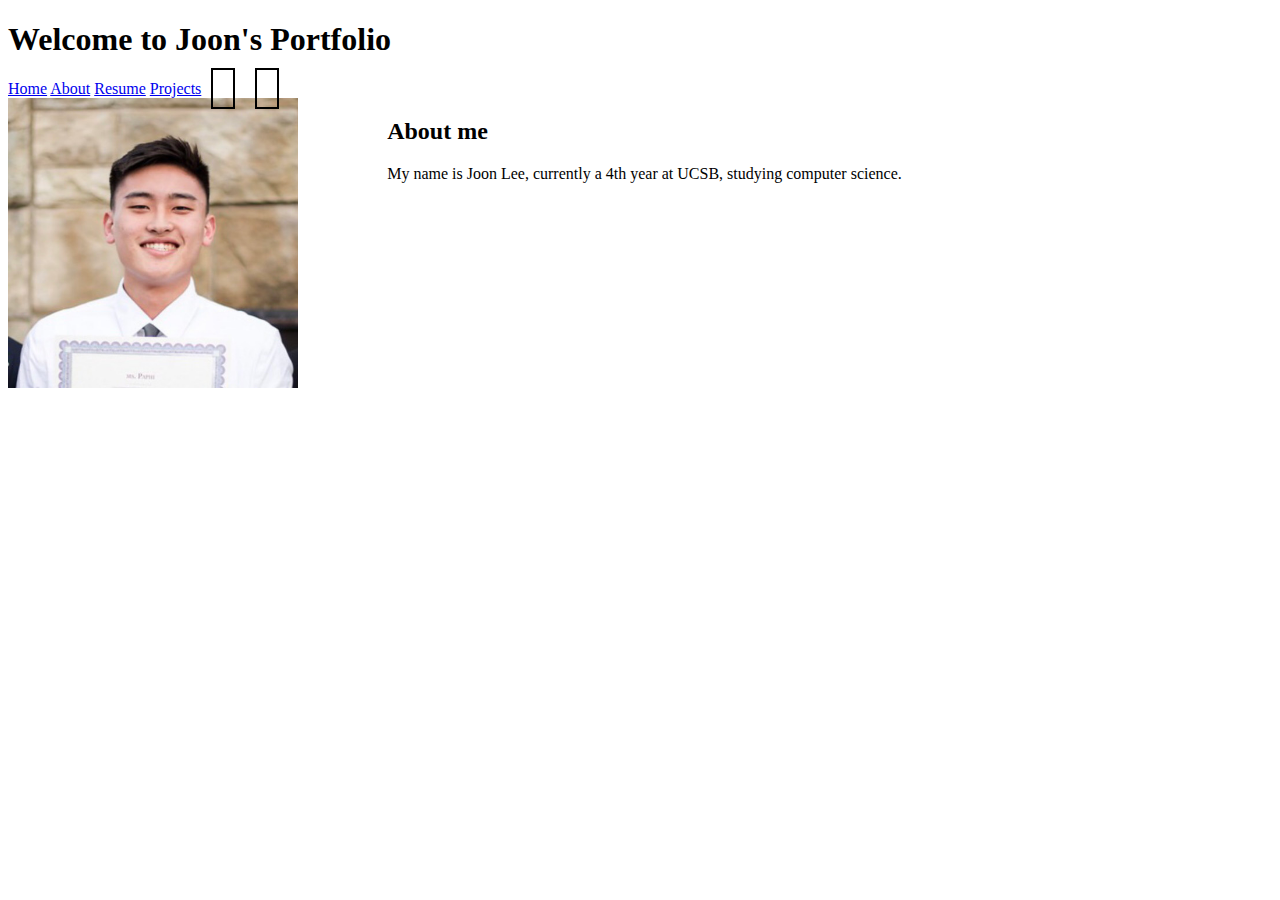
==== about.html @ a19f79c5 "assignment 2 done" ====
<!DOCTYPE html>
<html>
    <head>
        <meta charset="utf-8">
        <title>Joon's Portfolio</title>
        <link rel="stylesheet" type="text/css" href="style.css">
        <link rel="stylesheet" href="https://www.w3schools.com/w3css/3/w3.css">
    </head>
    <body>
        <div class="header">
            <h1>Welcome to Joon's Portfolio</h1>
        </div>
        <nav class="nav-var w3-bar w3-black">
            <a href="./index.html" class="w3-button w3-bar-item">Home</a>

            <a href="./about.html" class="w3-button w3-bar-item">About</a>

            <a href="./resume.html" class="w3-button w3-bar-item">Resume</a>
            <a href="./projects.html" class="w3-button w3-bar-item">Projects</a>
            <a href="https://github.com/jlee122/portfolio" class="tab"><i class="fa fa-github"></i></a>
            <a href="https://www.linkedin.com/in/joonlee122/" class="tab"><i class="fa fa-linkedin"></i></a>
        </nav>
        <div class="row">
            <div class="col profile-image">
                <img src="images/profile.png" width="290px" height="290px">
            </div>            
            <div class="col about">
                <h2>About me</h2>
                <p>My name is Joon Lee, currently a 4th year at UCSB, studying computer science.</p>
            </div>
        </div>
    </body>
</html>
---- style.css ----
.nav-bar {
    display: flex;
    background-color: skyblue;
}

.tab {
    padding: 10px;
    border: 2px solid black;
    width: 100px;
    height: 100px;
    margin: 10px;
}

.home-main-body {
    display: flex;
}

.col {
    float: left;
}
.row:after {
    display: table;
}
.profile-image {
    width: 30%
}
.about {
    width: 70%
}
.ucsb-image {
    width: 30%;
}
.home-text {
    width: 70%
}
.resume-main-body {
    display: flex;
}

.project-main-body {
    display: flex;
}
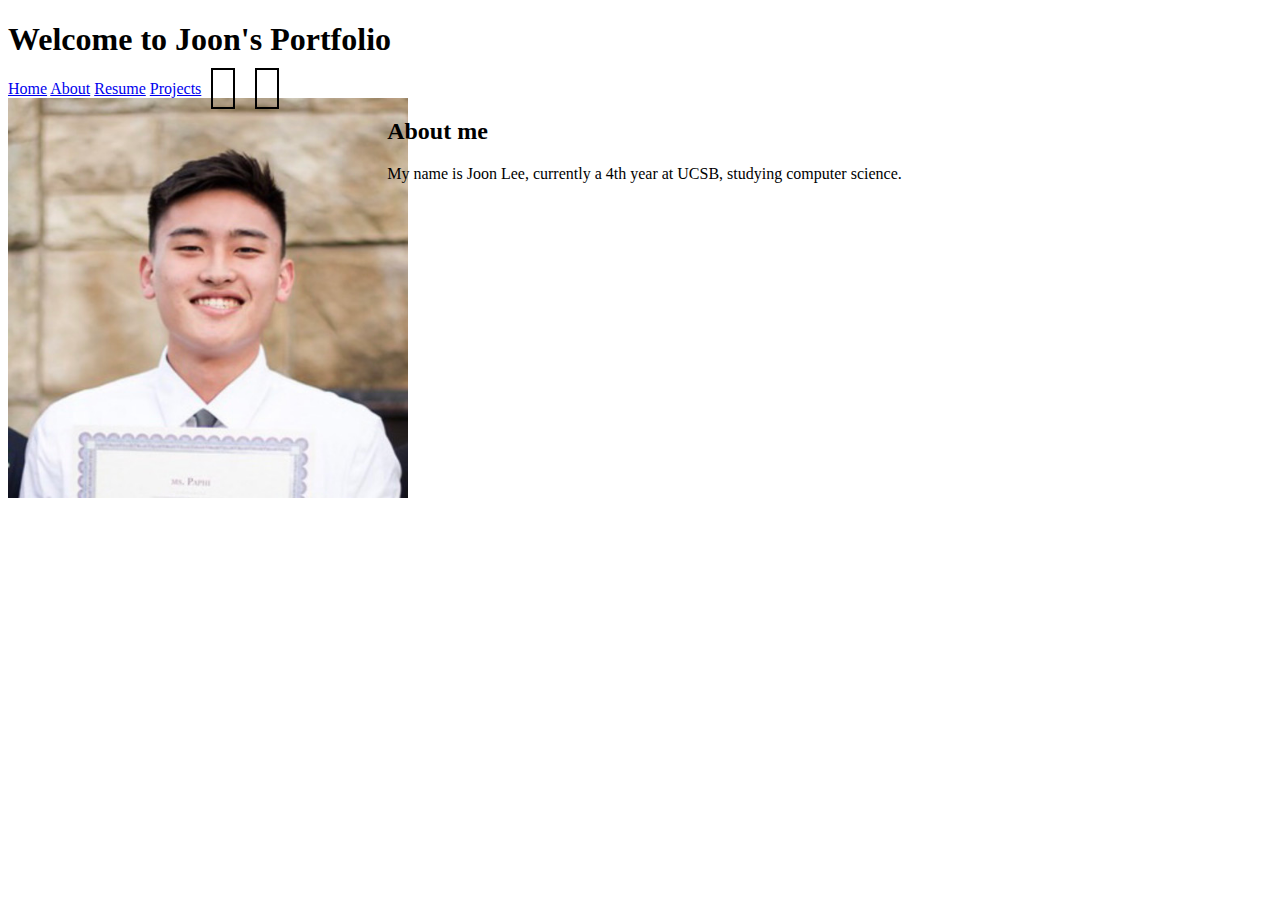
==== commit c9a260ec: "small change" ====
--- a/about.html
+++ b/about.html
@@ -22,7 +22,7 @@
         </nav>
         <div class="row">
             <div class="col profile-image">
-                <img src="images/profile.png" width="290px" height="290px">
+                <img src="images/profile.png" width="400px" height="400px">
             </div>            
             <div class="col about">
                 <h2>About me</h2>
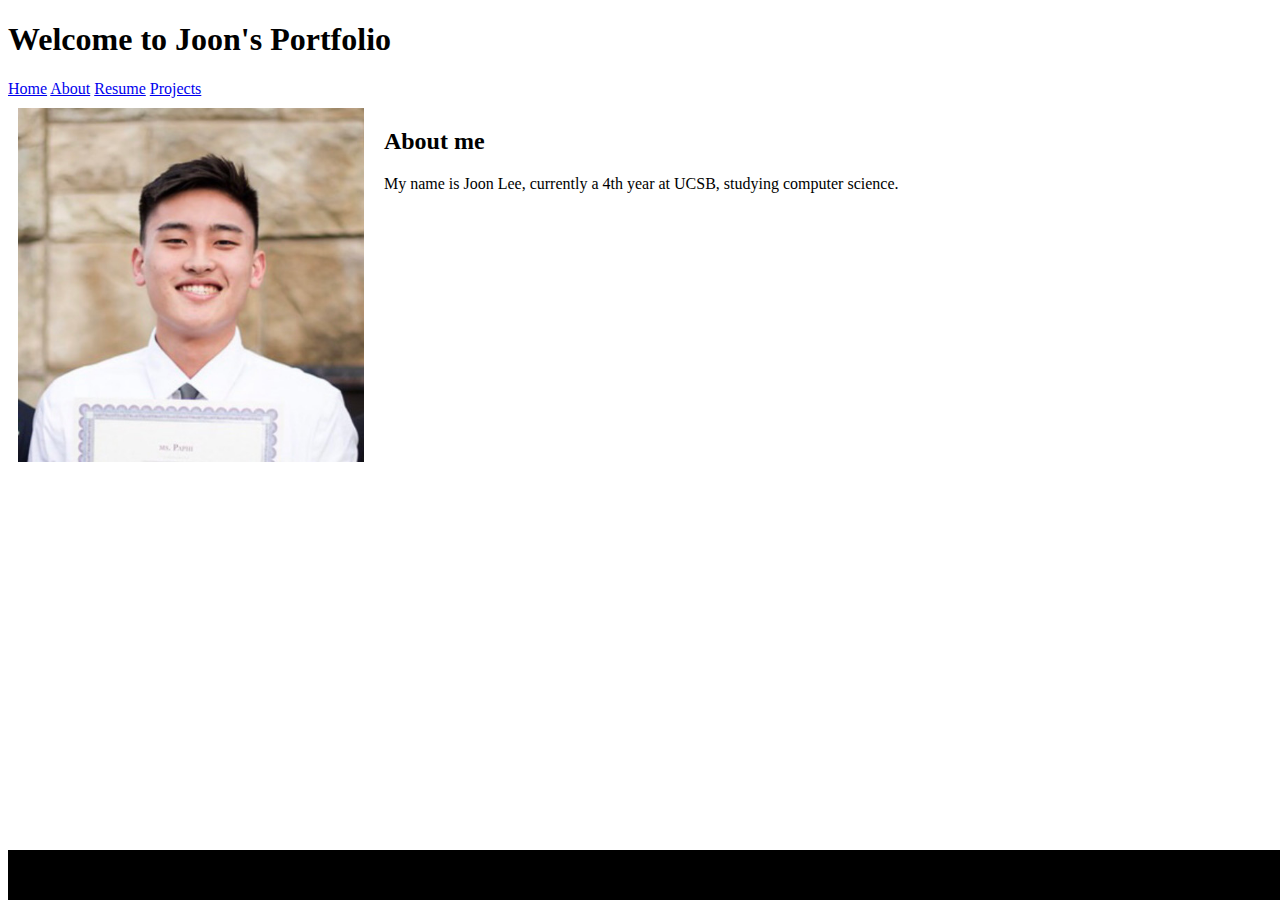
==== commit 8da9579b: "hw3" ====
--- a/about.html
+++ b/about.html
@@ -2,32 +2,33 @@
 <html>
     <head>
         <meta charset="utf-8">
-        <title>Joon's Portfolio</title>
-        <link rel="stylesheet" type="text/css" href="style.css">
+        <title>Joon's Portfolio</title>     
+        <link rel="stylesheet" type="text/css" href="style.css">   
         <link rel="stylesheet" href="https://www.w3schools.com/w3css/3/w3.css">
+        <script src="https://ajax.googleapis.com/ajax/libs/jquery/3.4.1/jquery.min.js"></script>
+        <script type="text/javascript" defer src="script.js"></script>        
     </head>
-    <body>
+    <body onLoad="currentTab('.about')">
         <div class="header">
-            <h1>Welcome to Joon's Portfolio</h1>
+            <h1>Welcome to Joon's Portfolio</h1>        
+            <nav id="nav-bar"></nav>
+            <script type="text/javascript">
+                $("#nav-bar").load("nav-bar.html")
+            </script> 
         </div>
-        <nav class="nav-var w3-bar w3-black">
-            <a href="./index.html" class="w3-button w3-bar-item">Home</a>
-
-            <a href="./about.html" class="w3-button w3-bar-item">About</a>
-
-            <a href="./resume.html" class="w3-button w3-bar-item">Resume</a>
-            <a href="./projects.html" class="w3-button w3-bar-item">Projects</a>
-            <a href="https://github.com/jlee122/portfolio" class="tab"><i class="fa fa-github"></i></a>
-            <a href="https://www.linkedin.com/in/joonlee122/" class="tab"><i class="fa fa-linkedin"></i></a>
-        </nav>
-        <div class="row">
-            <div class="col profile-image">
-                <img src="images/profile.png" width="400px" height="400px">
+        <div class="about-body">
+            <div class="profile-image">
+                <img src="images/profile.png">
             </div>            
-            <div class="col about">
+            <div class="about-text">
                 <h2>About me</h2>
                 <p>My name is Joon Lee, currently a 4th year at UCSB, studying computer science.</p>
             </div>
         </div>
+        <!-- Footer -->
+        <footer class="w3-container w3-padding-64 w3-center w3-black w3-xlarge" style="bottom: 0;">
+            <a href="https://github.com/jlee122/portfolio"><i class="fa fa-github"></i></a>
+            <a href="https://www.linkedin.com/in/joonlee122/"><i class="fa fa-linkedin"></i></a>
+        </footer>
     </body>
 </html> --- a/style.css
+++ b/style.css
@@ -1,8 +1,3 @@
-.nav-bar {
-    display: flex;
-    background-color: skyblue;
-}
-
 .tab {
     padding: 10px;
     border: 2px solid black;
@@ -11,32 +6,128 @@
     margin: 10px;
 }
 
-.home-main-body {
+.tab:hover {
+    background: rgba(128, 128, 128, 0.3);
+}
+
+footer {
+    position: absolute;
+    width: 100%;
+    height: 50px;
+    background: black;
+}
+
+.home-body {
     display: flex;
 }
 
-.col {
-    float: left;
-}
-.row:after {
-    display: table;
-}
-.profile-image {
-    width: 30%
-}
-.about {
-    width: 70%
-}
-.ucsb-image {
-    width: 30%;
-}
-.home-text {
-    width: 70%
-}
-.resume-main-body {
+.main-body {
     display: flex;
 }
 
-.project-main-body {
+.about-body {
+    position: relative;
+    display: flex; 
+}
+
+.profile-image {
+    max-width: 500px;
+    padding: 10px;
+}
+
+.profile-image > img {
+    max-width: 100%;
+}
+
+.about-text {
+    width: 100%;
+    padding: 10px;
+}
+
+.resume-grid {
+    position: relative;
+    bottom: 0;
+    width: 100%;
+}
+
+.resume-grid > .resume {
     display: flex;
+    height: 200px;
+    padding: 10px;
+}
+
+.resume-grid > .resume > .resume-pic {
+    max-width: 200px;
+    display: block;
+    margin-top: auto;
+    margin-bottom: auto;
+}
+
+.resume-grid > .resume > .resume-title {
+   
+    margin-top: auto;
+    margin-bottom: auto;
+}
+
+.ucsb-image {
+    max-width: 500px;
+    padding: 10px;
+}
+
+.home-text {
+    width: 100%;
+    padding: 10px;
+}
+
+.projects-grid {
+    position: relative;
+    display: grid;
+    grid-template-columns: repeat(auto-fill, minmax(200px, auto));
+    grid-gap: 1rem;
+    bottom: 0;
+}
+
+.projects-grid > .project-img {
+    margin: auto;
+}
+
+.projects-grid > .project-img > img {
+    max-width: 100%;
+    cursor: pointer;
+}
+
+#back_to_top {
+    position: fixed;
+    right: 30px;
+    bottom: 50px;
+    padding: 10px;
+    opacity: 0;
+}
+
+#back_to_top.visible {
+    opacity: 1;
+}
+
+#lightbox {
+    position: fixed;
+    z-index: 1000;
+    top: 0;
+    margin: 0;
+    width: 100%;
+    height: 100%;
+    background: rgba(0,0,0,0.6);
+    display: none;
+}
+
+#lightbox.clicked {
+    display: flex;
+    justify-content: center;
+    align-items: center;
+}
+
+#lightbox img {
+    max-width: 50%;
+    max-height: 50%;
+    background-color: black;
+    border: 2px solid white;
 }